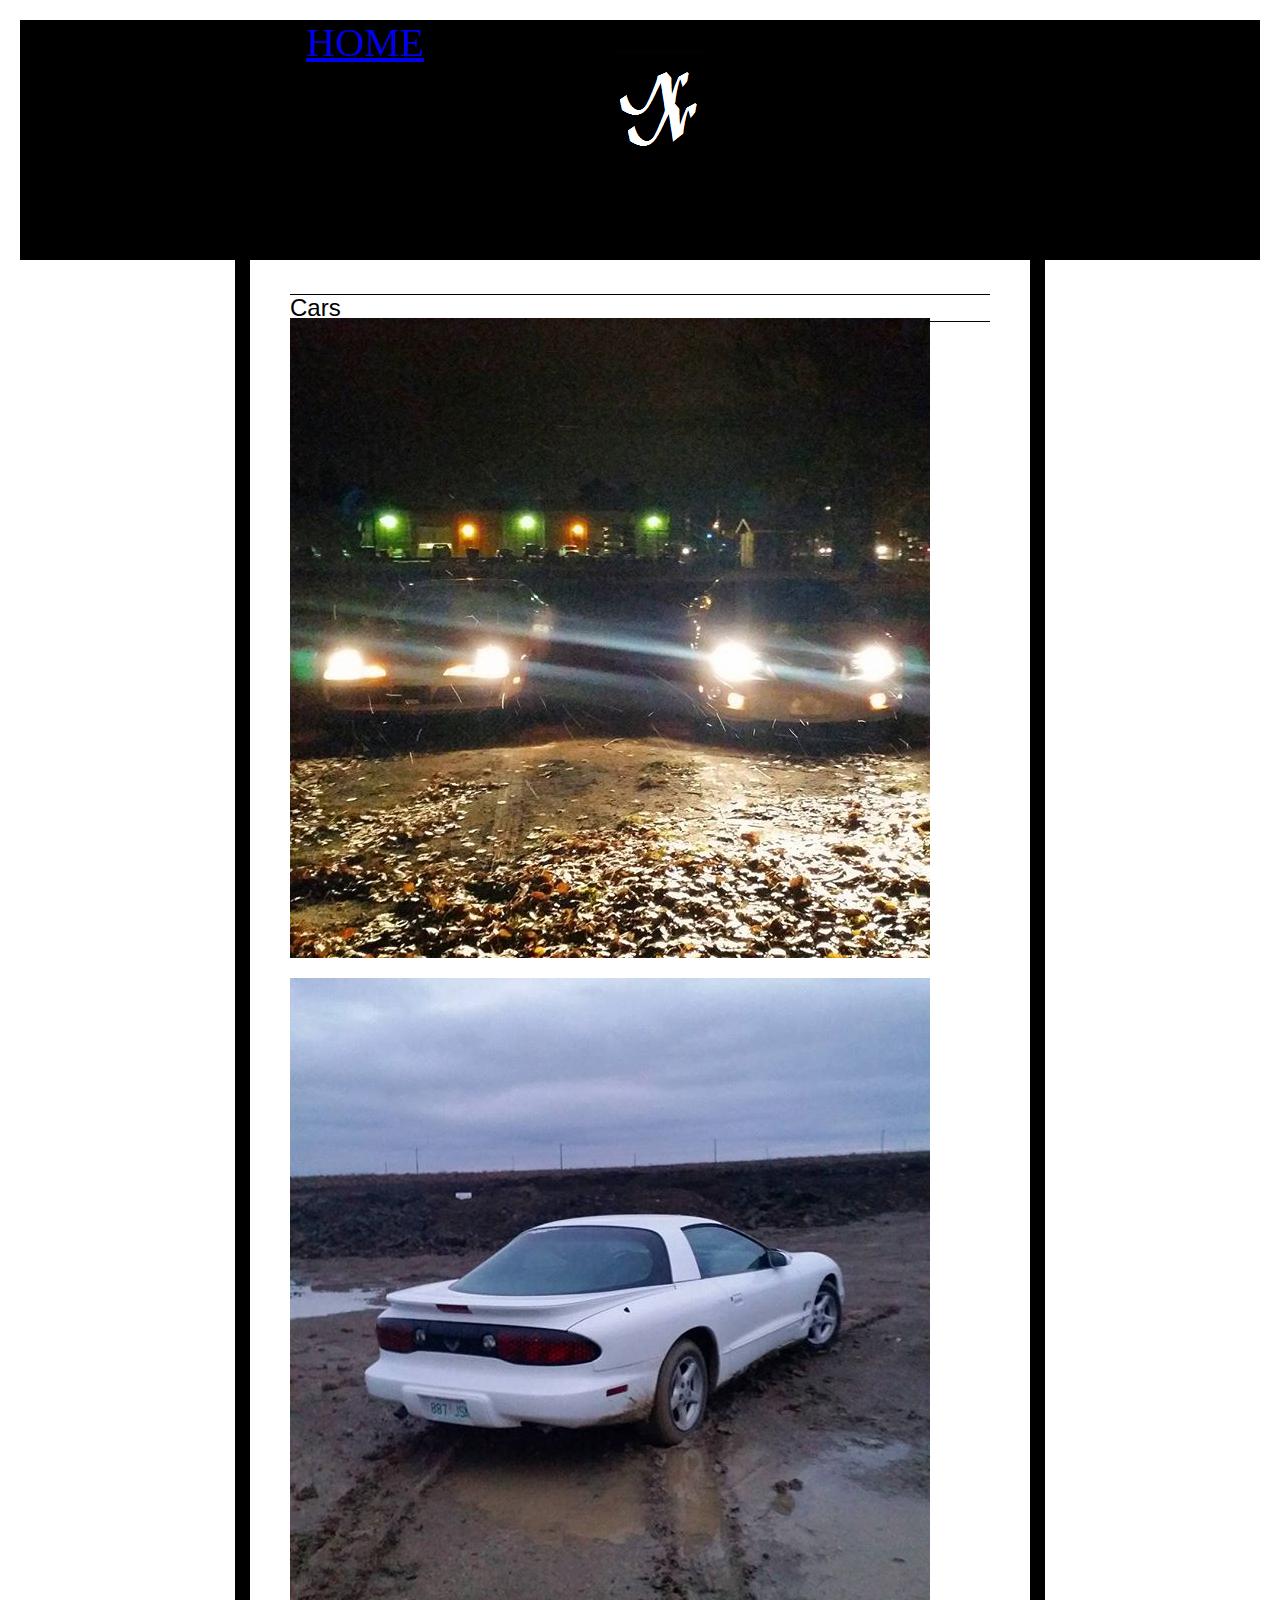
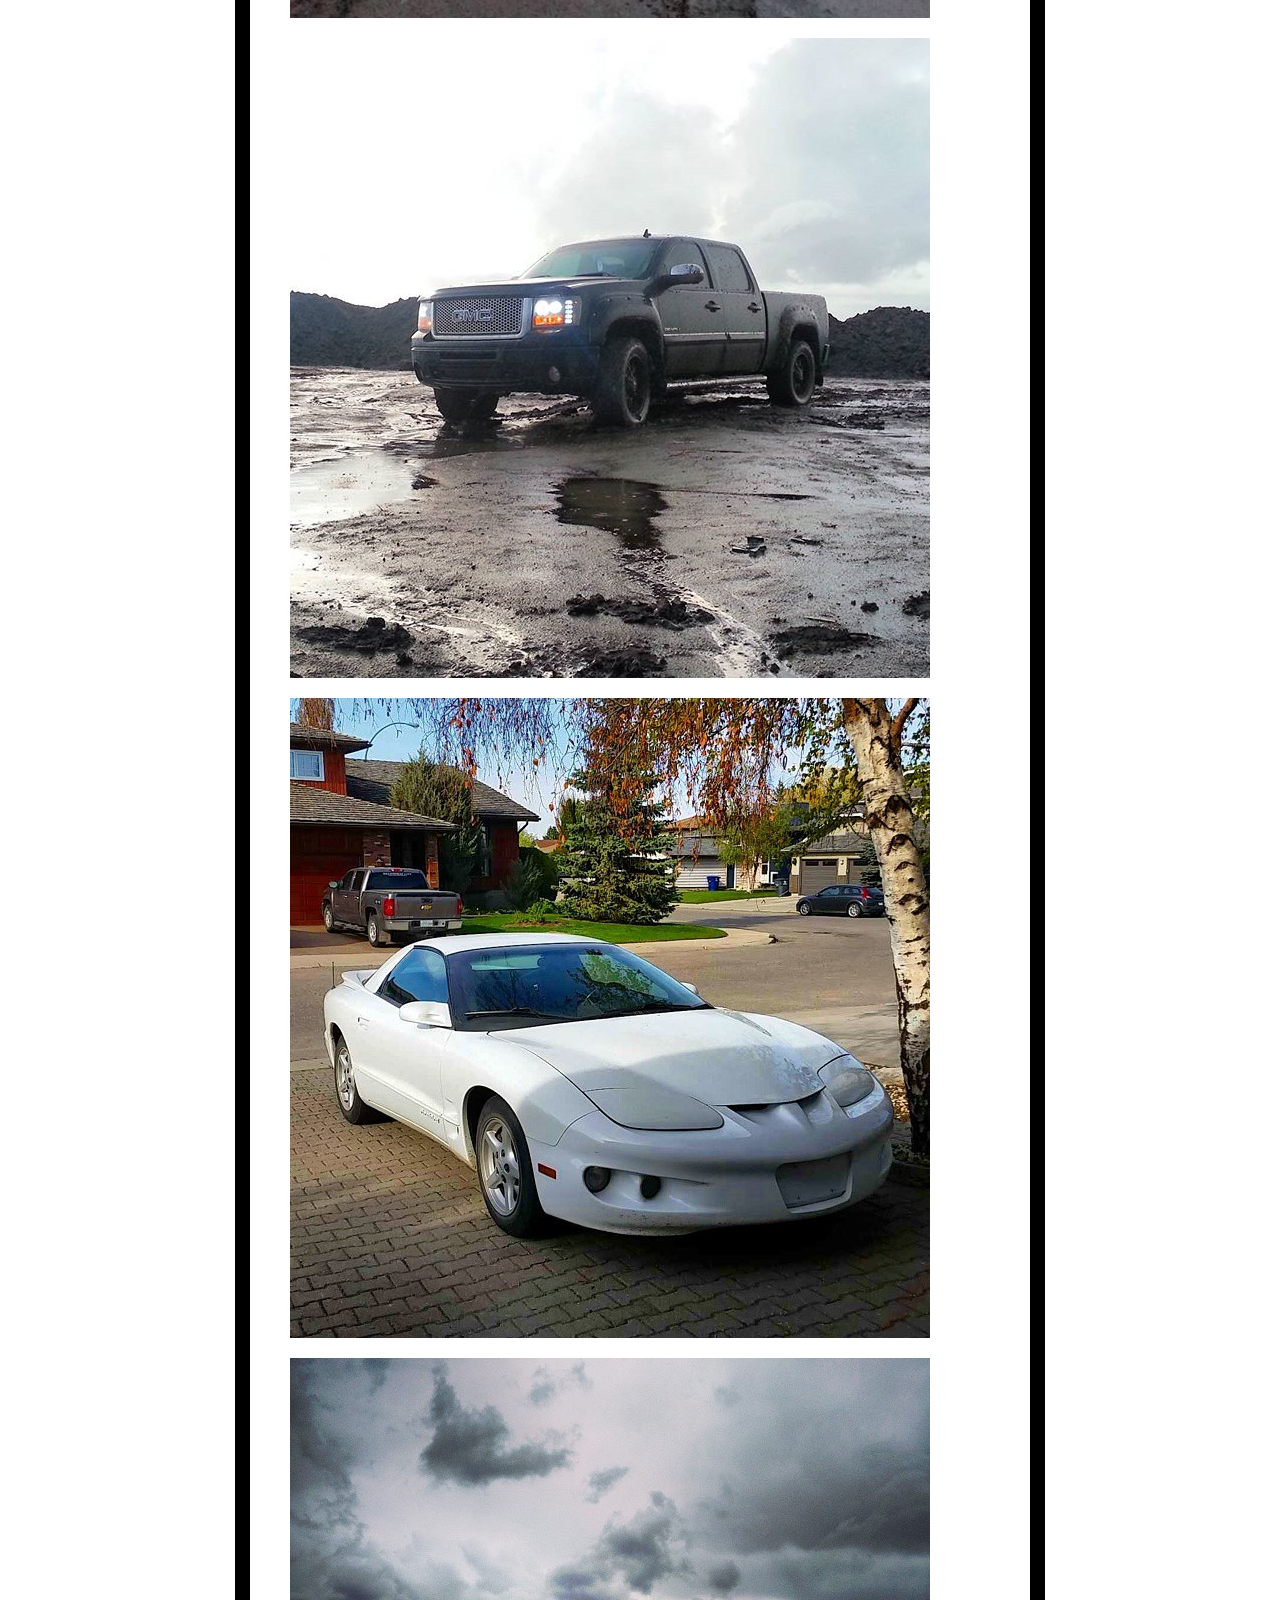
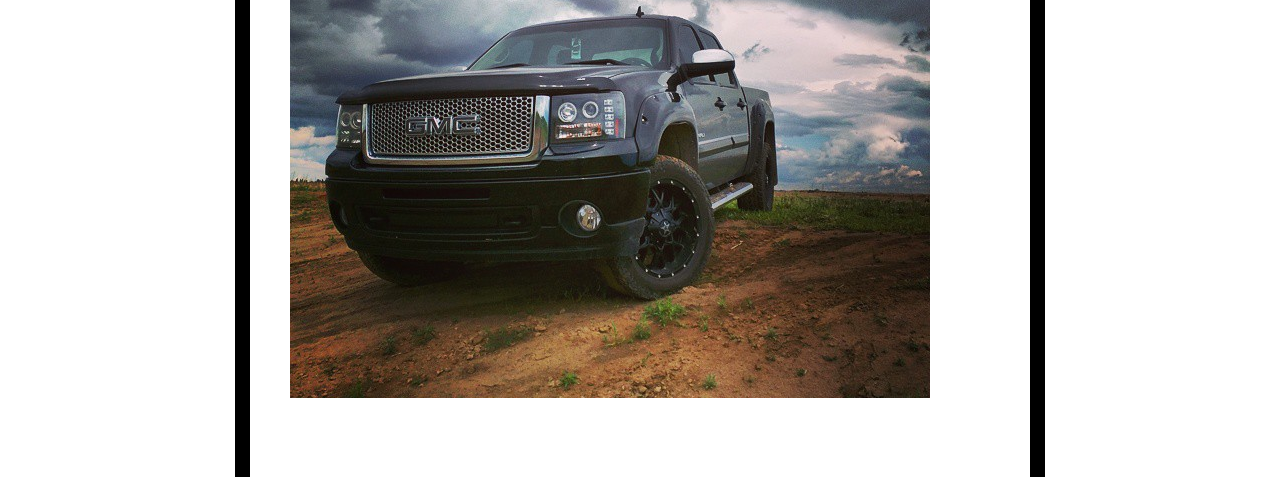
==== cars.html @ 497238c8 "First version" ====
<html>
<head>
<meta http-equiv="Content-Type" content="text/html; charset=UTF-8" />
<title>Cars</title>
<link rel="shortcut icon" type="image/x-icon" href="/favicon.ico">
<link rel="stylesheet" type="text/css" href="mystyle.css">
</head>

<body>
<body>
<header class="main-header">
<ul id=list>
<li class="logo">
<img src="images/namca1.png" width="86" height="123"  alt="logo"></li>

</ul>
</header>
<section class="container">
	<section id="start">
        <h1>Cars</h1>
        <article>
            <p class="intro">
        </div>
	</section>
<ul id=menu>
  <li><a href="home.html">HOME</a></li>
</ul>

<article>
       			<section class="images">
            
            <figure>
            <img src="images/cars1.jpg" alt="photo1">
            </a>
            </figure>
            
            <figure>
            <img src="images/cars2.jpg" alt="photo2">
            </a>
            </figure>
          
            
            <figure>
            <img src="images/cars3.jpg" alt="photo3">
            </a>
           	</figure>
            
            <figure>
            <img src="images/cars4.jpg" alt="photo4"> 
            </a>
			</figure>
			
			<figure>
            <img src="images/cars5.jpg" alt="photo5"> 
            </a>
			</figure>

                </section>
        </article>
</body>
</html>
---- mystyle.css ----
.main-header	{display:block;
					width:100%;
					background-color:#000;
					height: 240px;
}

#menu {
  position: fixed;
  margin-left: -30px;
  margin-top:-20px;
  top: 1%;
  font-size:40px;
  padding-right:10px;
  width:130px;
		}

body {
    font-family: arial, helvetica, sans-serif;
    font-size: 14px;
    margin: 20px;
    padding: 0;
}


.container {margin: auto;
			padding-top: 17px;
			width: 700px;
			height: 3400px;
			border-width: 15px;
			border-left-style: solid;
			border-right-style: solid;
			padding-left: 40px;
			padding-right: 40px;
		}
.container3 {margin: auto;
			padding-top: 17px;
			width: 700px;
			height: 1200px;
			border-width: 15px;
			border-left-style: solid;
			border-right-style: solid;
			padding-left: 40px;
			padding-right: 40px;
		}
p p {
	font-family: 'Arial Black', 'Arial Bold', Gadget, sans-serif;
	font-size: 14px;
	font-style: normal;
	font-variant: normal;
	font-weight: 400;
	line-height: 20px;

}

.intro {margin-top:-20px;;
		line-height: 150%;
}

.blog {
		border-top: solid;
		margin-right: 880px;
		padding-top: 30px;
		margin-top: 30px;
}

ul {list-style-type:none;
	font-family: 'mission_gothicregular';
		}
li {
	padding-top: 30px;
	text-align: center;
		}
h1 { 
	font-family: 'Arial Black', 'Arial Bold', Gadget, sans-serif;
	font-size: 24px;
	font-style: normal;
	font-variant: normal;
	font-weight: 500;
	line-height: 26.4px;
	border-top:solid;
	border-width:5px;
	border-bottom:solid;
	border-width:1px;
	margin-top:17px;
   
		}  

.images {
      width: 700px;
      margin: 0;
      padding: 0;
}
.images figure {
      float: left;
      margin: 0 0 20px 0;
}
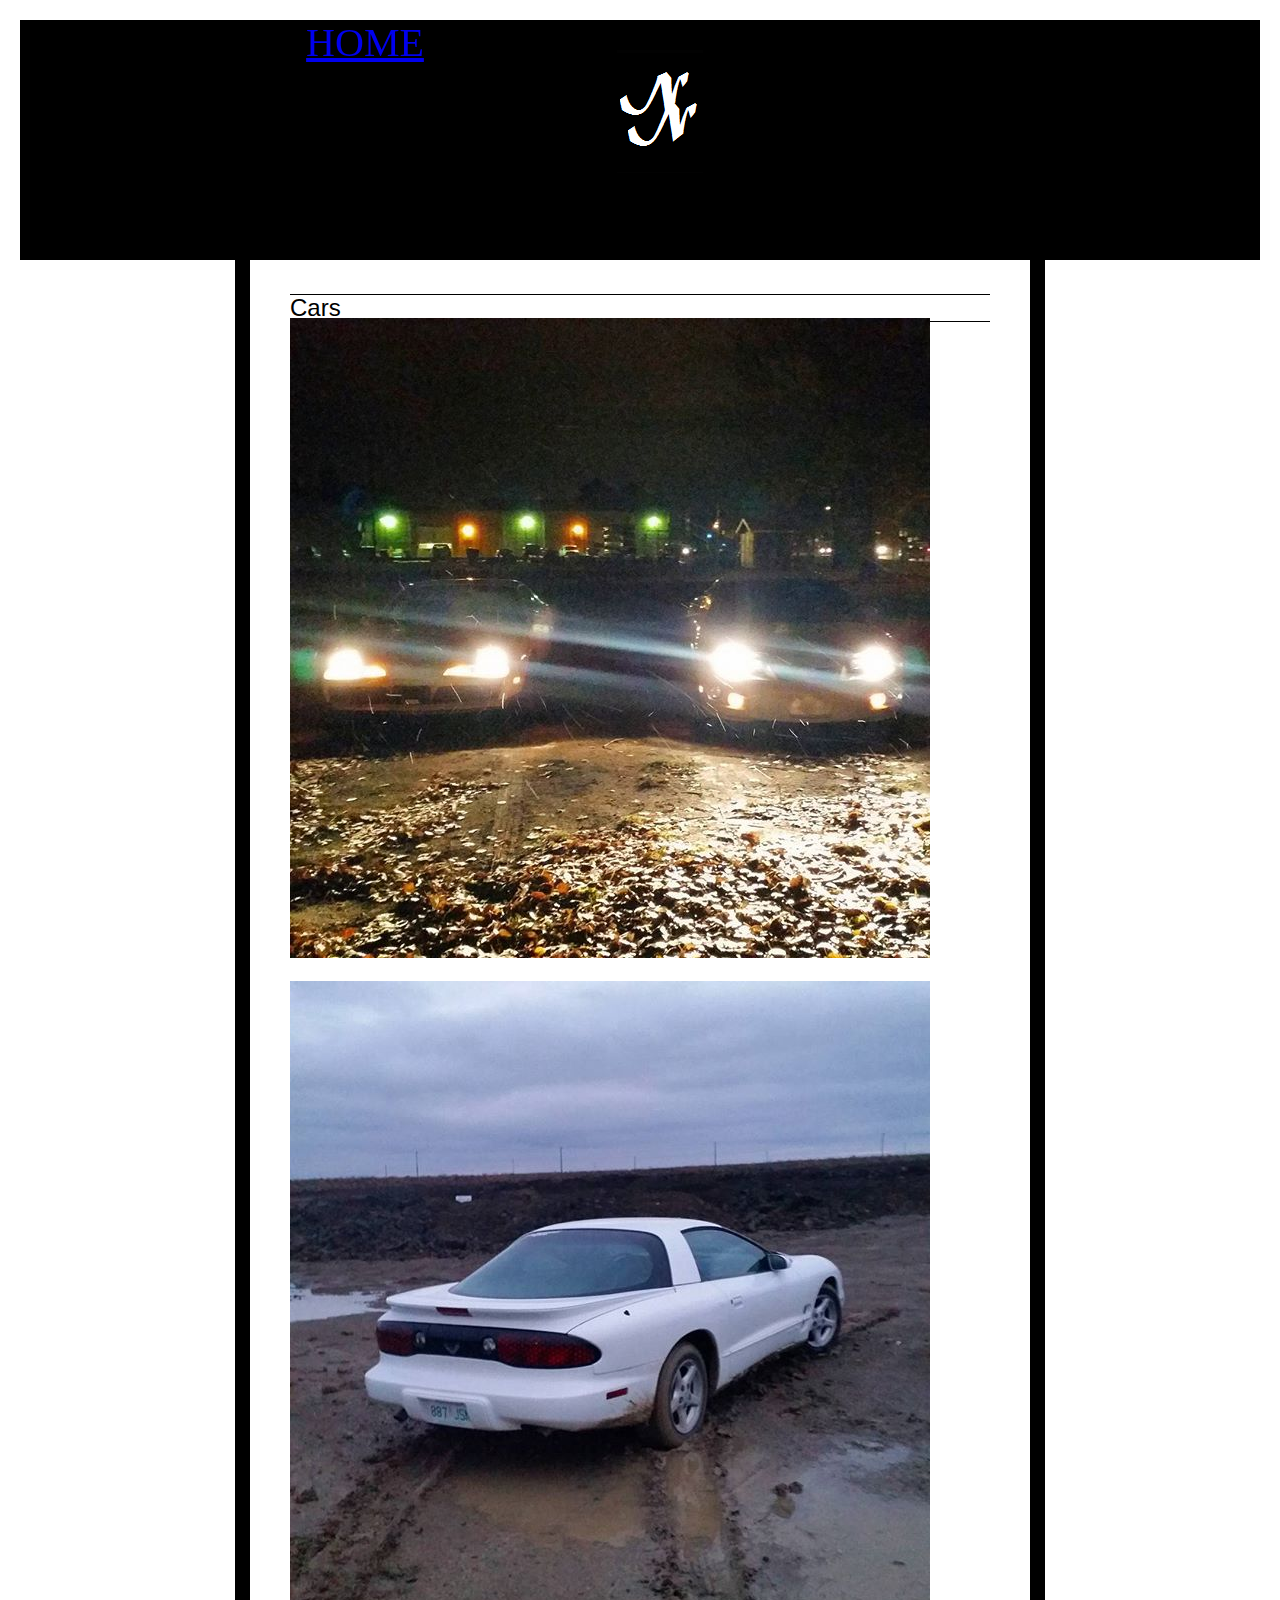
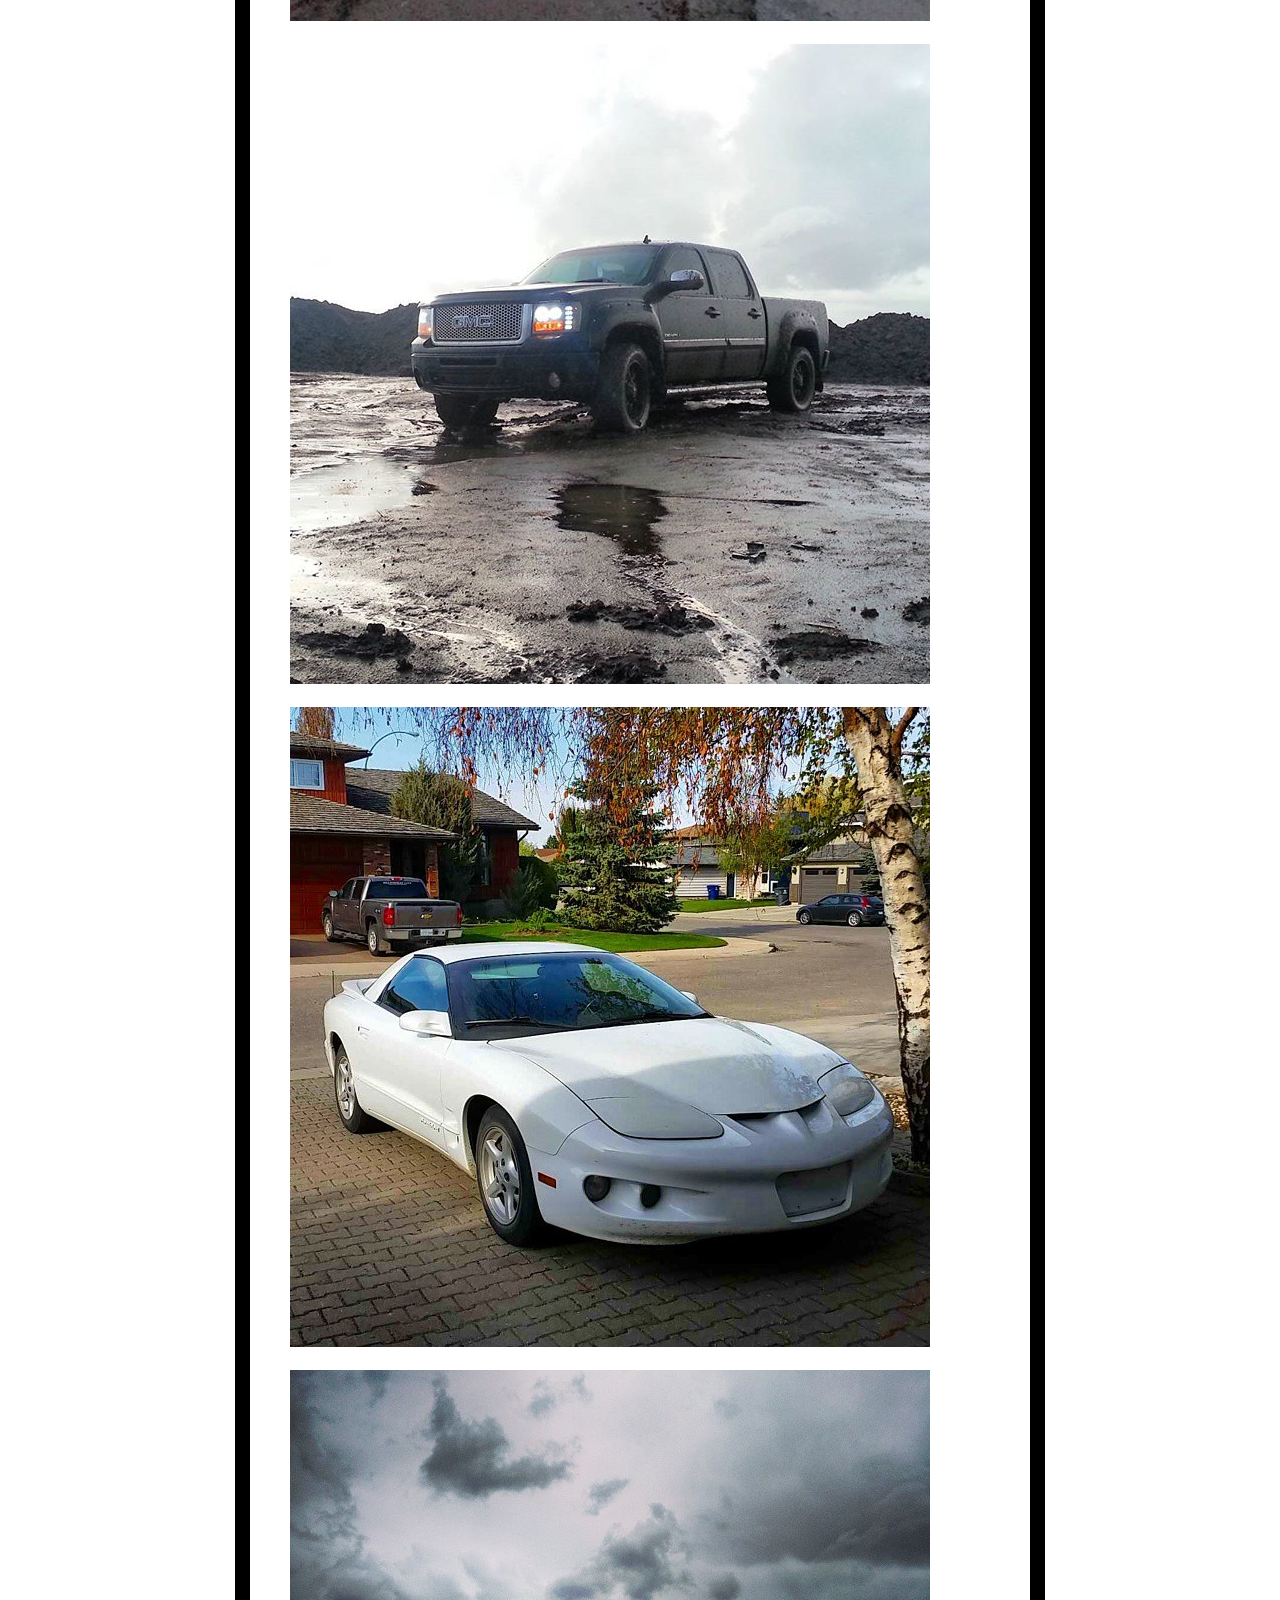
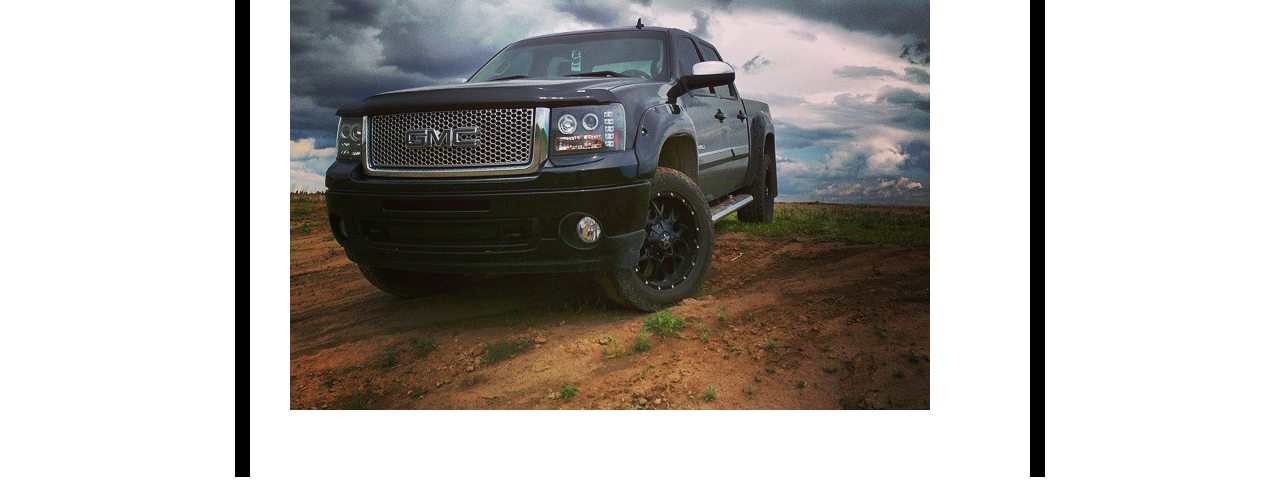
==== commit c05e127e: "okay" ====
--- a/cars.html
+++ b/cars.html
@@ -1,3 +1,4 @@
+<!DOCTYPE html>
 <html>
 <head>
 <meta http-equiv="Content-Type" content="text/html; charset=UTF-8" />
